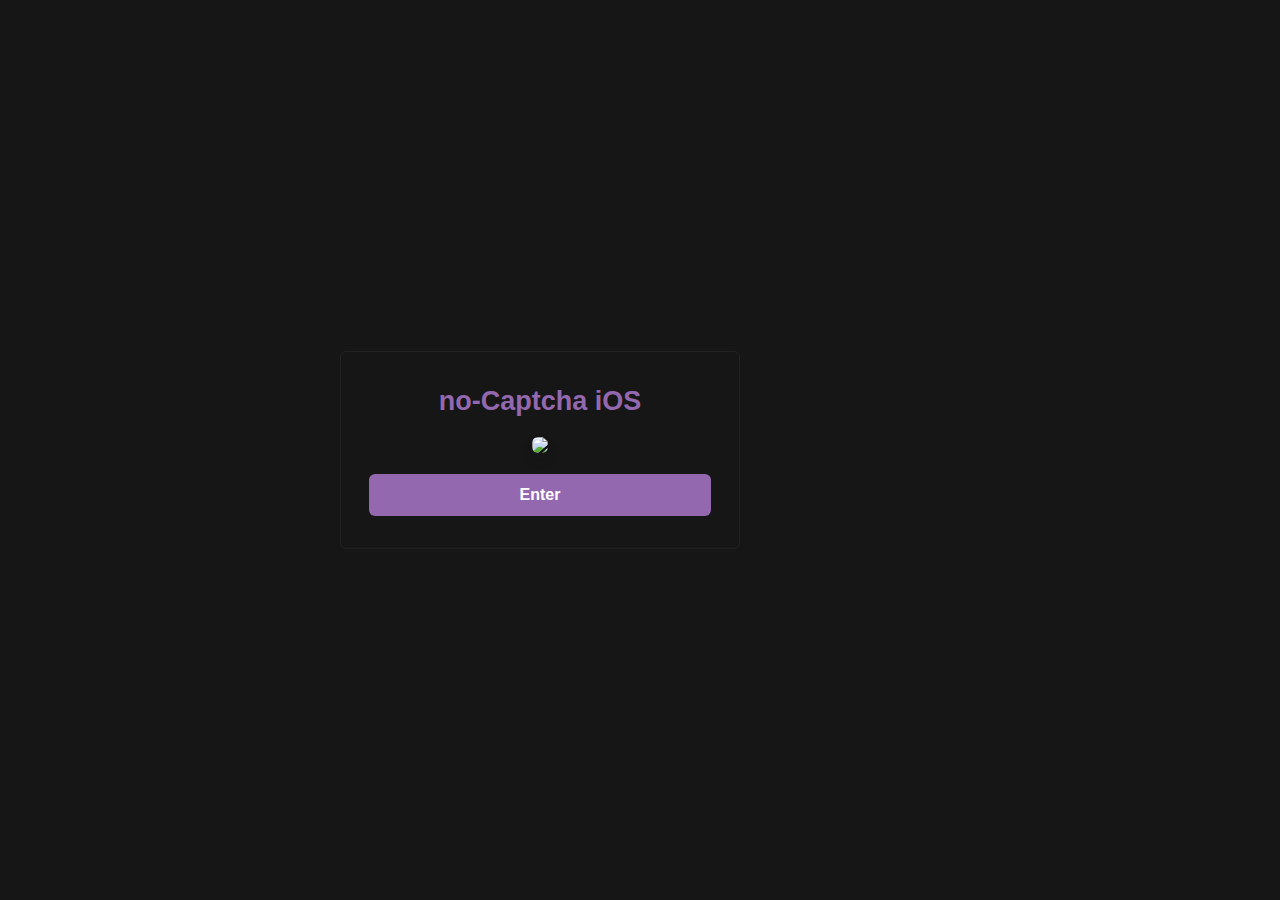
==== index.html @ fba8ec49 "Update index.html" ====
<!DOCTYPE html>
<html lang="en">
  <head>
    <meta charset="utf-8" />
    <title>no-Captcha Checkout</title>
    <meta name="description" content="A demo of Stripe Payment Intents" />
    <meta name="viewport" content="initial-scale=1, width=device-width, viewport-fit=cover">
    <link rel="icon" href="favicon.ico" type="image/x-icon" />
    <link rel="stylesheet" href="css/normalize.css" />
    <link rel="stylesheet" href="css/global.css" />
    <!-- Load Stripe.js on your website. -->
    <script src="https://js.stripe.com/v3/"></script>
  </head>

  <body>
    <div class="sr-root">
      <div class="sr-main">
        
        <section class="container">
          <div>
            <center><h1>no-Captcha iOS</h1></center>
            
            <div class="pasha-image">
              
              <img
                src="https://i.imgur.com/z5blWD6.png"
                
              />
            </div>
          </div>
          

          <button id="basic-photo-button">
            <!--Buy for $<span id="total">5</span>.00-->
            Enter
          </button>
        </section>
        <div id="error-message"></div>
      </div>
    </div>

    <script>
      // Replace with your own publishable key: https://dashboard.stripe.com/test/apikeys
      var PUBLISHABLE_KEY = "pk_test_lfglDPpkvpSh0h5bbZNBJFMv00TEHGNmnG";
      // Replace with the domain you want your users to be redirected back to after payment
      var DOMAIN = window.location.origin;
      // Replace with a SKU for your own product (created either in the Stripe Dashboard or with the API)
      var SKU_ID = "sku_GuTCJS5ZD4ZjSK";

      if (PUBLISHABLE_KEY === "pk_1234") {
        console.log(
          "Replace the hardcoded publishable key with your own publishable key: https://dashboard.stripe.com/test/apikeys"
        );
      }

      if (SKU_ID === "sku_1234") {
        console.log(
          "Replace the hardcoded SKU ID with your own SKU: https://stripe.com/docs/api/skus"
        );
      }

      var MIN_PHOTOS = 1;
      var MAX_PHOTOS = 10;

      var stripe = Stripe(PUBLISHABLE_KEY);

      var basicPhotoButton = document.getElementById("basic-photo-button");
      
      // Handle any errors from Checkout
      var handleResult = function(result) {
        if (result.error) {
          var displayError = document.getElementById("error-message");
          displayError.textContent = result.error.message;
        }
      };

      basicPhotoButton.addEventListener("click", function() {
        
        stripe
          .redirectToCheckout({
            items: [{ sku: SKU_ID, quantity: 1 }],
            successUrl:
              DOMAIN + "/success.html?session_id={CHECKOUT_SESSION_ID}",
            cancelUrl: DOMAIN + "/canceled.html"
          })
          .then(handleResult);
      });
    </script>
  </body>
</html>
---- css/global.css ----
/* Variables */
:root {
  --gray-offset: rgba(0, 0, 0, 0.03);
  --gray-border: rgba(0, 0, 0, 0.15);
  --gray-light: rgba(0, 0, 0, 0.4);
  --gray-mid: rgba(0, 0, 0, 0.7);
  --gray-dark: rgba(0, 0, 0, 0.9);
  --body-color: var(--gray-mid);
  --headline-color: var(--gray-dark);
  --accent-color: #0066f0;
  --body-font-family: -apple-system, BlinkMacSystemFont, sans-serif;
  --radius: 6px;
  --logo-image: url("https://storage.googleapis.com/stripe-sample-images/KAVHOLM.svg");
  --form-width: 600px;
}

/* Base */
* {
  box-sizing: border-box;
}
body {
  background-color: #161616;
  font-family: var(--body-font-family);
  font-size: 16px;
  color: var(--body-color);
  -webkit-font-smoothing: antialiased;
}
h1,
h2,
h3,
h4,
h5,
h6 {
  color: var(--body-color);
  margin-top: 2px;
  margin-bottom: 4px;
}
h1 {
  font-size: 27px;
  color: var(--headline-color);
}
h4 {
  font-weight: 500;
  font-size: 14px;
  color: var(--gray-light);
}

/* Layout */
.sr-root {
  display: flex;
  flex-direction: row;
  width: 100%;
  max-width: 980px;
  padding: 48px;
  align-content: center;
  justify-content: center;
  height: auto;
  min-height: 100vh;
  margin: 0 auto;
}
.sr-header {
  margin-bottom: 32px;
}
.sr-payment-summary {
  margin-bottom: 20px;
}
.sr-main,
.sr-content {
  display: flex;
  flex-direction: column;
  justify-content: center;
  height: 100%;
  align-self: center;
}
.sr-main {
  width: var(--form-width);
}
.sr-content {
  padding-left: 48px;
}
.sr-header__logo {
  background-image: var(--logo-image);
  height: 24px;
  background-size: contain;
  background-repeat: no-repeat;
  width: 100%;
}
.sr-legal-text {
  color: var(--gray-light);
  text-align: center;
  font-size: 13px;
  line-height: 17px;
  margin-top: 12px;
}
.sr-field-error {
  color: var(--accent-color);
  text-align: left;
  font-size: 13px;
  line-height: 17px;
  margin-top: 12px;
}

/* Form */
.sr-form-row {
  margin: 16px 0;
}
label {
  font-size: 13px;
  font-weight: 500;
  margin-bottom: 8px;
  display: inline-block;
}

/* Inputs */
.sr-input,
.sr-select,
input[type="text"],
input[type="number"] {
  border: 1px solid var(--gray-border);
  border-radius: var(--radius);
  padding: 5px 12px;
  height: 44px;
  width: 100%;
  transition: box-shadow 0.2s ease;
  background: white;
  -moz-appearance: none;
  -webkit-appearance: none;
  appearance: none;
  color: #32325d;
}
.sr-input:focus,
input[type="text"]:focus,
button:focus,
.focused {
  box-shadow: 0 0 0 1px rgba(50, 151, 211, 0.3), 0 1px 1px 0 rgba(0, 0, 0, 0.07),
    0 0 0 4px rgba(50, 151, 211, 0.3);
  outline: none;
  z-index: 9;
}
.sr-input::placeholder,
input[type="text"]::placeholder,
input[type="number"]::placeholder {
  color: var(--gray-light);
}

/* Checkbox */
.sr-checkbox-label {
  position: relative;
  cursor: pointer;
}

.sr-checkbox-label input {
  opacity: 0;
  margin-right: 6px;
}

.sr-checkbox-label .sr-checkbox-check {
  position: absolute;
  left: 0;
  height: 16px;
  width: 16px;
  background-color: white;
  border: 1px solid var(--gray-border);
  border-radius: 4px;
  transition: all 0.2s ease;
}

.sr-checkbox-label input:focus ~ .sr-checkbox-check {
  box-shadow: 0 0 0 1px rgba(50, 151, 211, 0.3), 0 1px 1px 0 rgba(0, 0, 0, 0.07),
    0 0 0 4px rgba(50, 151, 211, 0.3);
  outline: none;
}

.sr-checkbox-label input:checked ~ .sr-checkbox-check {
  background-color: var(--accent-color);
  background-image: url("https://storage.googleapis.com/stripe-sample-images/icon-checkmark.svg");
  background-repeat: no-repeat;
  background-size: 16px;
  background-position: -1px -1px;
}

/* Select */
.sr-select {
  display: block;
  height: 44px;
  margin: 0;
  background-image: url("https://storage.googleapis.com/stripe-sample-images/icon-chevron-down.svg");
  background-repeat: no-repeat, repeat;
  background-position: right 12px top 50%, 0 0;
  background-size: 0.65em auto, 100%;
}
.sr-select:after {
}
.sr-select::-ms-expand {
  display: none;
}
.sr-select:hover {
  cursor: pointer;
}
.sr-select:focus {
  box-shadow: 0 0 0 1px rgba(50, 151, 211, 0.3), 0 1px 1px 0 rgba(0, 0, 0, 0.07),
    0 0 0 4px rgba(50, 151, 211, 0.3);
  outline: none;
}
.sr-select option {
  font-weight: 400;
}
.sr-select:invalid {
  color: var(--gray-light);
  background-opacity: 0.4;
}

/* Combo inputs */
.sr-combo-inputs {
  display: flex;
  flex-direction: column;
}
.sr-combo-inputs input,
.sr-combo-inputs .sr-select {
  border-radius: 0;
  border-bottom: 0;
}
.sr-combo-inputs > input:first-child,
.sr-combo-inputs > .sr-select:first-child {
  border-radius: var(--radius) var(--radius) 0 0;
}
.sr-combo-inputs > input:last-child,
.sr-combo-inputs > .sr-select:last-child {
  border-radius: 0 0 var(--radius) var(--radius);
  border-bottom: 1px solid var(--gray-border);
}
.sr-combo-inputs > .sr-combo-inputs-row:last-child input:first-child {
  border-radius: 0 0 0 var(--radius);
  border-bottom: 1px solid var(--gray-border);
}
.sr-combo-inputs > .sr-combo-inputs-row:last-child input:last-child {
  border-radius: 0 0 var(--radius) 0;
  border-bottom: 1px solid var(--gray-border);
}
.sr-combo-inputs > .sr-combo-inputs-row:first-child input:first-child {
  border-radius: var(--radius) 0 0 0;
}
.sr-combo-inputs > .sr-combo-inputs-row:first-child input:last-child {
  border-radius: 0 var(--radius) 0 0;
}
.sr-combo-inputs > .sr-combo-inputs-row:first-child input:only-child {
  border-radius: var(--radius) var(--radius) 0 0;
}
.sr-combo-inputs-row {
  width: 100%;
  display: flex;
}

.sr-combo-inputs-row > input {
  width: 100%;
  border-radius: 0;
}

.sr-combo-inputs-row > input:first-child:not(:only-child) {
  border-right: 0;
}

.sr-combo-inputs-row:not(:first-of-type) .sr-input {
  border-radius: 0 0 var(--radius) var(--radius);
}

/* Buttons and links */
button {
  background: var(--accent-color);
  border-radius: var(--radius);
  color: white;
  border: 0;
  padding: 12px 16px;
  margin-top: 16px;
  font-weight: 600;
  cursor: pointer;
  transition: all 0.2s ease;
  display: block;
}
button:hover {
  filter: contrast(115%);
}
button:active {
  transform: translateY(0px) scale(0.98);
  filter: brightness(0.9);
}
button:disabled {
  opacity: 0.5;
  cursor: none;
}

.sr-payment-form button,
.fullwidth {
  width: 100%;
}

a {
  color: var(--accent-color);
  text-decoration: none;
  transition: all 0.2s ease;
}

a:hover {
  filter: brightness(0.8);
}

a:active {
  filter: brightness(0.5);
}

/* Code block */
.sr-callout {
  background: var(--gray-offset);
  padding: 12px;
  border-radius: var(--radius);
  max-height: 200px;
  overflow: auto;
}
code,
pre {
  font-family: "SF Mono", "IBM Plex Mono", "Menlo", monospace;
  font-size: 12px;
}

/* Stripe Element placeholder */
.sr-card-element {
  padding-top: 12px;
}

/* Responsiveness */
@media (max-width: 720px) {
  .sr-root {
    flex-direction: column;
    justify-content: flex-start;
    padding: 48px 20px;
    min-width: 320px;
  }

  .sr-header__logo {
    background-position: center;
  }

  .sr-payment-summary {
    text-align: center;
  }

  .sr-content {
    display: none;
  }

  .sr-main {
    width: 100%;
  }
}

/* Pasha styles – Brand-overrides, can split these out */
:root {
  --accent-color: #9368af;
  --headline-color: var(--accent-color);
  --logo-image: url("https://storage.googleapis.com/stripe-sample-images/logo-pasha.svg");
}

.pasha-image-stack {
  display: grid;
  grid-gap: 12px;
  grid-template-columns: auto auto;
}

.pasha-image-stack img,
.pasha-image img {
  border-radius: var(--radius);
  background-color: var(--gray-border);
  box-shadow: 0 7px 14px 0 rgba(50, 50, 93, 0.1),
    0 3px 6px 0 rgba(0, 0, 0, 0.07);
  transition: all 0.8s ease;
  opacity: 0;
}

.pasha-image {
  text-align: center;
  margin-top: 20px;
}

.pasha-image img {
  opacity: 1;
}

.pasha-image-stack img:nth-child(1) {
  transform: translate(30px, 15px);
  opacity: 1;
}
.pasha-image-stack img:nth-child(2) {
  transform: translate(-28px, 0px);
  opacity: 1;
}
.pasha-image-stack img:nth-child(3) {
  transform: translate(64px, -50px);
  opacity: 1;
}

/* todo: spinner/processing state, errors, animations */

.spinner,
.spinner:before,
.spinner:after {
  border-radius: 50%;
}
.spinner {
  color: #ffffff;
  font-size: 22px;
  text-indent: -99999px;
  margin: 0px auto;
  position: relative;
  width: 20px;
  height: 20px;
  box-shadow: inset 0 0 0 2px;
  -webkit-transform: translateZ(0);
  -ms-transform: translateZ(0);
  transform: translateZ(0);
}
.spinner:before,
.spinner:after {
  position: absolute;
  content: "";
}
.spinner:before {
  width: 10.4px;
  height: 20.4px;
  background: var(--accent-color);
  border-radius: 20.4px 0 0 20.4px;
  top: -0.2px;
  left: -0.2px;
  -webkit-transform-origin: 10.4px 10.2px;
  transform-origin: 10.4px 10.2px;
  -webkit-animation: loading 2s infinite ease 1.5s;
  animation: loading 2s infinite ease 1.5s;
}
.spinner:after {
  width: 10.4px;
  height: 10.2px;
  background: var(--accent-color);
  border-radius: 0 10.2px 10.2px 0;
  top: -0.1px;
  left: 10.2px;
  -webkit-transform-origin: 0px 10.2px;
  transform-origin: 0px 10.2px;
  -webkit-animation: loading 2s infinite ease;
  animation: loading 2s infinite ease;
}
@-webkit-keyframes loading {
  0% {
    -webkit-transform: rotate(0deg);
    transform: rotate(0deg);
  }
  100% {
    -webkit-transform: rotate(360deg);
    transform: rotate(360deg);
  }
}
@keyframes loading {
  0% {
    -webkit-transform: rotate(0deg);
    transform: rotate(0deg);
  }
  100% {
    -webkit-transform: rotate(360deg);
    transform: rotate(360deg);
  }
}

/* Custom */
.container {
  border: 1px solid #222222;
  border-radius: 6px;
  padding: 32px 28px;
  display: flex;
  flex-direction: column;
  justify-content: space-between;
  max-width: 400px;
}

.container .pasha-image-stack {
  margin-top: 20px;
}

.container:first-of-type {
  margin-right: 20px;
}

.quantity-setter {
  display: flex;
  justify-content: center;
  margin-top: 20px;
}

.quantity-setter input {
  border-radius: 0;
  width: 50px;
  padding: 0;
  text-align: center;
}

.quantity-setter .increment-btn {
  margin-top: 0;
  border-radius: 0;
  border: 1px solid var(--accent-color);
}

input[type="number"]::-webkit-inner-spin-button,
input[type="number"]::-webkit-outer-spin-button {
  -webkit-appearance: none;
  margin: 0;
}

/* Animated form */

.sr-root {
  animation: 0.4s form-in;
  animation-fill-mode: both;
  animation-timing-function: ease;
}

.sr-payment-form .sr-form-row {
  animation: 0.4s field-in;
  animation-fill-mode: both;
  animation-timing-function: ease;
  transform-origin: 50% 0%;
}

/* need saas for loop :D  */
.sr-payment-form .sr-form-row:nth-child(1) {
  animation-delay: 0;
}
.sr-payment-form .sr-form-row:nth-child(2) {
  animation-delay: 60ms;
}
.sr-payment-form .sr-form-row:nth-child(3) {
  animation-delay: 120ms;
}
.sr-payment-form .sr-form-row:nth-child(4) {
  animation-delay: 180ms;
}
.sr-payment-form .sr-form-row:nth-child(5) {
  animation-delay: 240ms;
}
.sr-payment-form .sr-form-row:nth-child(6) {
  animation-delay: 300ms;
}
.hidden {
  display: none;
}

@keyframes field-in {
  0% {
    opacity: 0;
    transform: translateY(8px) scale(0.95);
  }
  100% {
    opacity: 1;
    transform: translateY(0px) scale(1);
  }
}

@keyframes form-in {
  0% {
    opacity: 0;
    transform: scale(0.98);
  }
  100% {
    opacity: 1;
    transform: scale(1);
  }
}
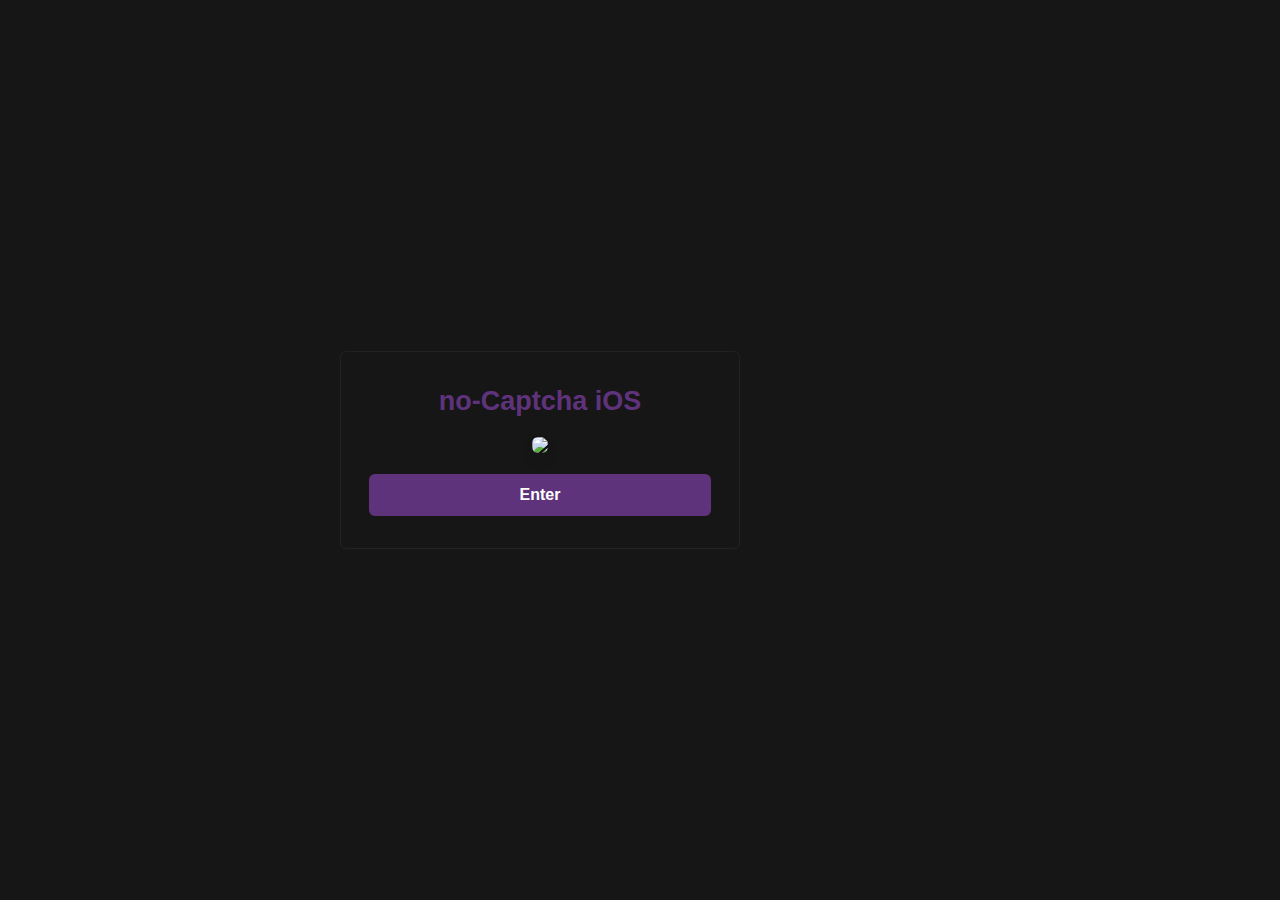
==== commit c61868f4: "." ====
--- a/index.html
+++ b/index.html
@@ -15,7 +15,9 @@
   <body>
     <div class="sr-root">
       <div class="sr-main">
+
         
+
         <section class="container">
           <div>
             <center><h1>no-Captcha iOS</h1></center>
@@ -23,7 +25,7 @@
             <div class="pasha-image">
               
               <img
-                src="https://i.imgur.com/z5blWD6.png"
+                src="https://i.imgur.com/6pj7JSW.png"
                 
               />
             </div>
@@ -45,7 +47,7 @@
       // Replace with the domain you want your users to be redirected back to after payment
       var DOMAIN = window.location.origin;
       // Replace with a SKU for your own product (created either in the Stripe Dashboard or with the API)
-      var SKU_ID = "sku_GuTCJS5ZD4ZjSK";
+      var SKU_ID = "sku_GuTJyxIcMi9rqi";
 
       if (PUBLISHABLE_KEY === "pk_1234") {
         console.log(
--- a/css/global.css
+++ b/css/global.css
@@ -355,7 +355,7 @@
 
 /* Pasha styles – Brand-overrides, can split these out */
 :root {
-  --accent-color: #9368af;
+  --accent-color: #5f337c;
   --headline-color: var(--accent-color);
   --logo-image: url("https://storage.googleapis.com/stripe-sample-images/logo-pasha.svg");
 }
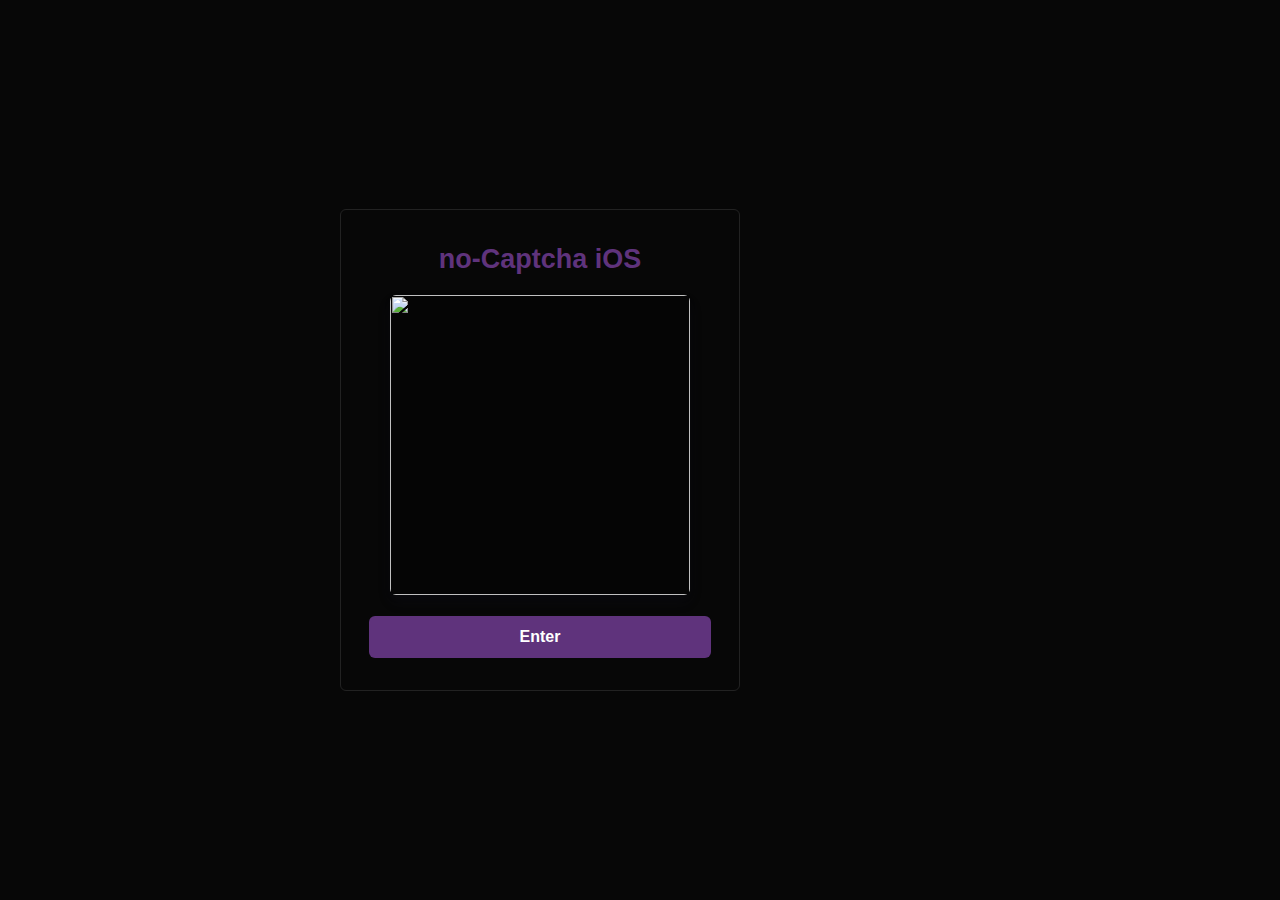
==== commit 30de6c87: "." ====
--- a/index.html
+++ b/index.html
@@ -26,7 +26,8 @@
               
               <img
                 src="https://i.imgur.com/6pj7JSW.png"
-                
+                height="300"
+                width="300"
               />
             </div>
           </div>
--- a/css/global.css
+++ b/css/global.css
@@ -19,7 +19,7 @@
   box-sizing: border-box;
 }
 body {
-  background-color: #161616;
+  background-color: #070707;
   font-family: var(--body-font-family);
   font-size: 16px;
   color: var(--body-color);
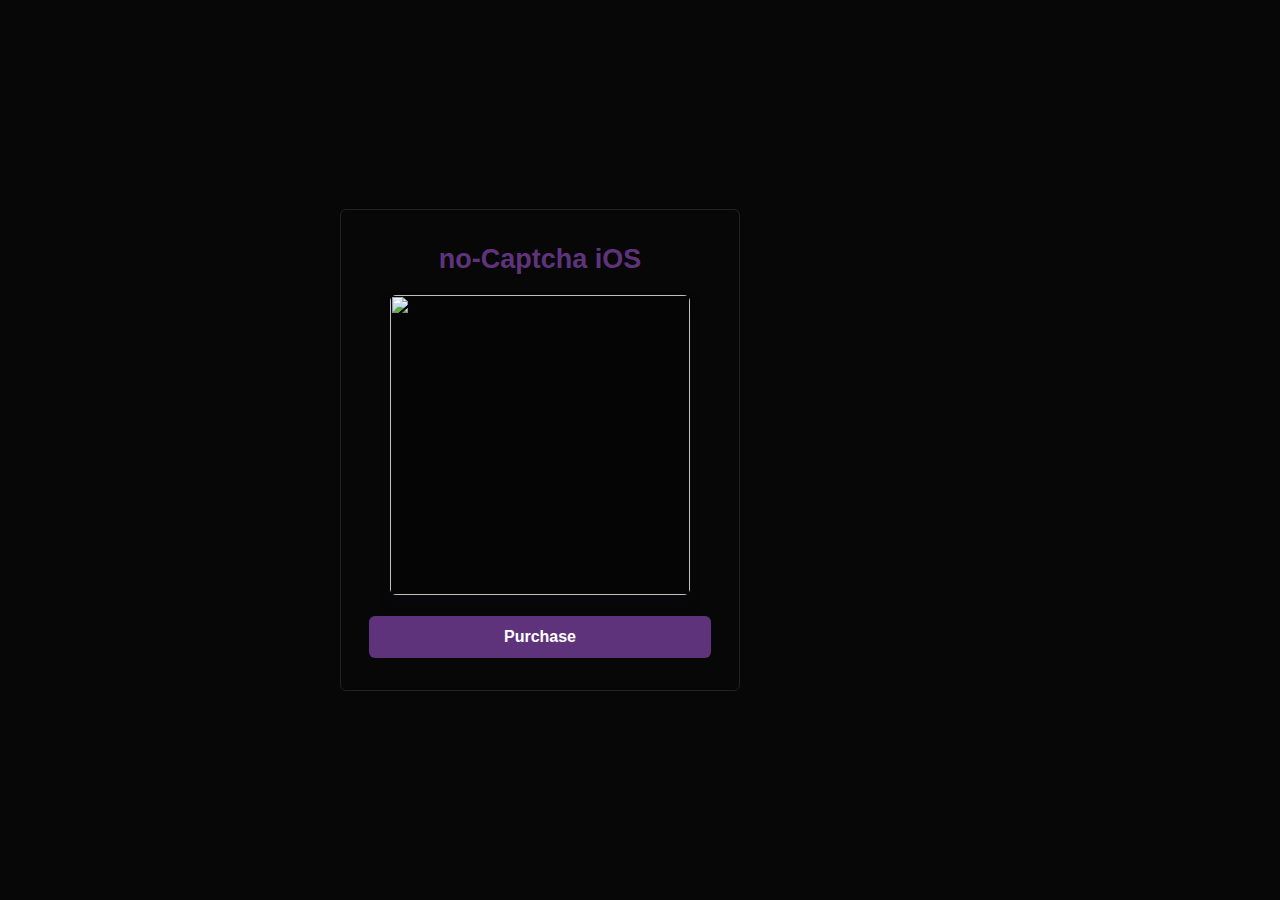
==== commit 378bbf32: "Update index.html" ====
--- a/index.html
+++ b/index.html
@@ -35,7 +35,7 @@
 
           <button id="basic-photo-button">
             <!--Buy for $<span id="total">5</span>.00-->
-            Enter
+            Purchase
           </button>
         </section>
         <div id="error-message"></div>
@@ -48,7 +48,7 @@
       // Replace with the domain you want your users to be redirected back to after payment
       var DOMAIN = window.location.origin;
       // Replace with a SKU for your own product (created either in the Stripe Dashboard or with the API)
-      var SKU_ID = "sku_GuTJyxIcMi9rqi";
+      var SKU_ID = "sku_GuTj2T4ed6RKiL";
 
       if (PUBLISHABLE_KEY === "pk_1234") {
         console.log(
